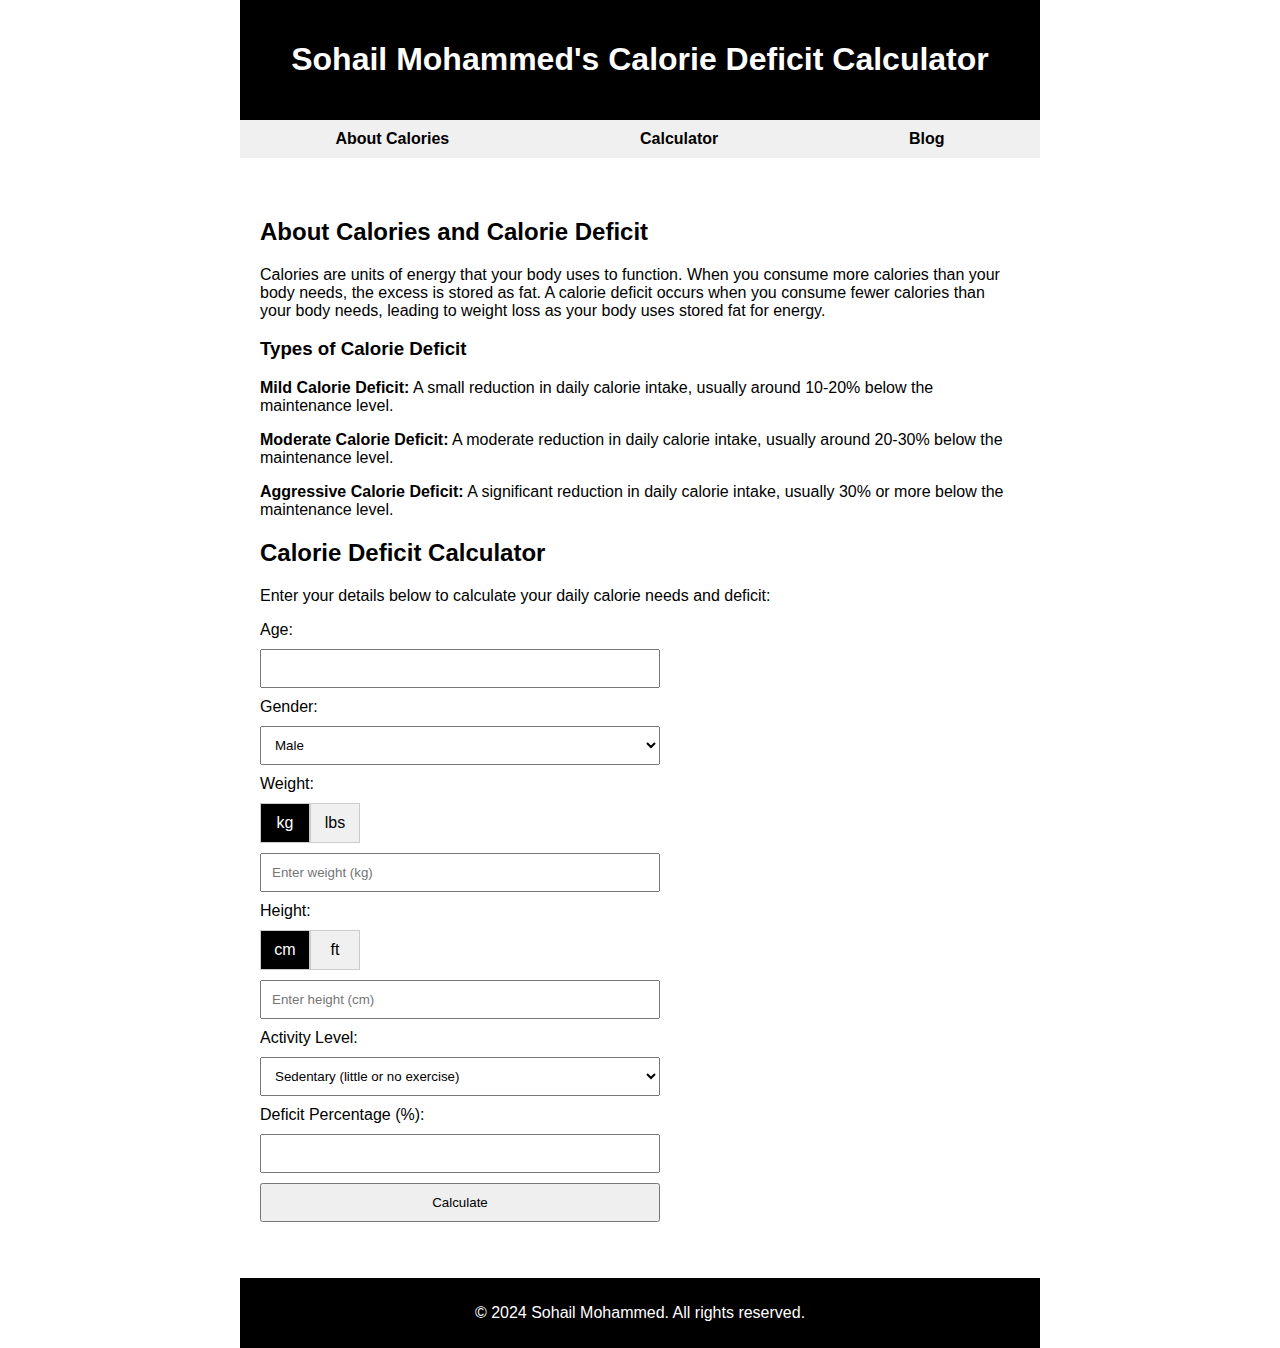
==== index.html @ b2b4bf3b "Add files via upload" ====
<!DOCTYPE html>
<html lang="en">
  <head>
    <meta charset="UTF-8" />
    <meta name="viewport" content="width=device-width, initial-scale=1.0" />
    <title>Sohail Mohammed's Calorie Deficit Calculator</title>
    <link rel="stylesheet" href="styles.css" />
  </head>
  <body>
    <header>
      <h1>Sohail Mohammed's Calorie Deficit Calculator</h1>
    </header>
    <nav>
      <a href="#about">About Calories</a>
      <a href="#calculator">Calculator</a>
      <a href="blog.html">Blog</a>
    </nav>
    <main>
      <section id="about">
        <h2>About Calories and Calorie Deficit</h2>
        <p>
          Calories are units of energy that your body uses to function. When you
          consume more calories than your body needs, the excess is stored as
          fat. A calorie deficit occurs when you consume fewer calories than
          your body needs, leading to weight loss as your body uses stored fat
          for energy.
        </p>
        <h3>Types of Calorie Deficit</h3>
        <p>
          <strong>Mild Calorie Deficit:</strong> A small reduction in daily
          calorie intake, usually around 10-20% below the maintenance level.
        </p>
        <p>
          <strong>Moderate Calorie Deficit:</strong> A moderate reduction in
          daily calorie intake, usually around 20-30% below the maintenance
          level.
        </p>
        <p>
          <strong>Aggressive Calorie Deficit:</strong> A significant reduction
          in daily calorie intake, usually 30% or more below the maintenance
          level.
        </p>
      </section>
      <section id="calculator" class="calculator">
        <h2>Calorie Deficit Calculator</h2>
        <p>
          Enter your details below to calculate your daily calorie needs and
          deficit:
        </p>
        <label for="age">Age:</label>
        <input type="number" id="age" name="age" />

        <label for="gender">Gender:</label>
        <select id="gender" name="gender">
          <option value="male">Male</option>
          <option value="female">Female</option>
        </select>

        <label for="weight">Weight:</label>
        <div class="toggle-container">
          <div
            id="kgToggle"
            class="toggle active"
            onclick="toggleWeightUnit('kg')"
          >
            kg
          </div>
          <div id="lbsToggle" class="toggle" onclick="toggleWeightUnit('lbs')">
            lbs
          </div>
        </div>
        <input
          type="number"
          id="weight"
          name="weight"
          placeholder="Enter weight"
        />

        <label for="height">Height:</label>
        <div class="toggle-container">
          <div
            id="cmToggle"
            class="toggle active"
            onclick="toggleHeightUnit('cm')"
          >
            cm
          </div>
          <div id="ftToggle" class="toggle" onclick="toggleHeightUnit('ft')">
            ft
          </div>
        </div>
        <input
          type="number"
          id="heightCm"
          name="heightCm"
          placeholder="Enter height (cm)"
        />
        <div id="heightFtInch" class="height-inputs">
          <input
            type="number"
            id="heightFt"
            name="heightFt"
            placeholder="ft"
            style="margin-right: 10px"
          />
          <input
            type="number"
            id="heightInch"
            name="heightInch"
            placeholder="inch"
          />
        </div>

        <label for="activity">Activity Level:</label>
        <select id="activity" name="activity">
          <option value="sedentary">Sedentary (little or no exercise)</option>
          <option value="light">
            Lightly active (light exercise/sports 1-3 days/week)
          </option>
          <option value="moderate">
            Moderately active (moderate exercise/sports 3-5 days/week)
          </option>
          <option value="active">
            Very active (hard exercise/sports 6-7 days a week)
          </option>
          <option value="extra">
            Super active (very hard exercise/sports & physical job)
          </option>
        </select>

        <label for="deficit">Deficit Percentage (%):</label>
        <input type="number" id="deficit" name="deficit" min="0" max="100" />
        <button onclick="calculateDeficit()">Calculate</button>
        <p id="result"></p>
      </section>
    </main>
    <footer>
      <p>&copy; 2024 Sohail Mohammed. All rights reserved.</p>
    </footer>
    <script src="script.js"></script>
  </body>
</html>
---- styles.css ----
body {
  font-family: "Arial", sans-serif;
  background-color: #fff;
  color: #000;
  margin: 0;
  padding: 0;
  display: flex;
  flex-direction: column;
  align-items: center;
}

header,
nav,
main,
footer {
  width: 100%;
  max-width: 800px;
  padding: 20px;
  box-sizing: border-box;
}

header {
  text-align: center;
  background-color: #000;
  color: #fff;
  padding: 20px 0;
}

nav {
  display: flex;
  justify-content: space-around;
  background-color: #f0f0f0;
  padding: 10px 0;
}

nav a {
  color: #000;
  text-decoration: none;
  font-weight: bold;
}

nav a:hover {
  text-decoration: underline;
}

main {
  margin-top: 20px;
}

.calculator input,
.calculator button,
.calculator select {
  display: block;
  margin: 10px 0;
  width: 100%;
  max-width: 400px;
  padding: 10px;
  box-sizing: border-box;
}

.toggle-container {
  display: flex;
  justify-content: space-between;
  width: 100px;
  margin: 10px 0;
}

.toggle {
  cursor: pointer;
  padding: 10px;
  background-color: #f0f0f0;
  border: 1px solid #ccc;
  text-align: center;
  width: 48%;
  transition: background-color 0.3s;
}

.toggle.active {
  background-color: #000;
  color: #fff;
}

.height-inputs {
  display: none;
  flex-direction: row;
}

.height-inputs.active {
  display: flex;
}

footer {
  text-align: center;
  margin-top: 20px;
  padding: 10px 0;
  background-color: #000;
  color: #fff;
}
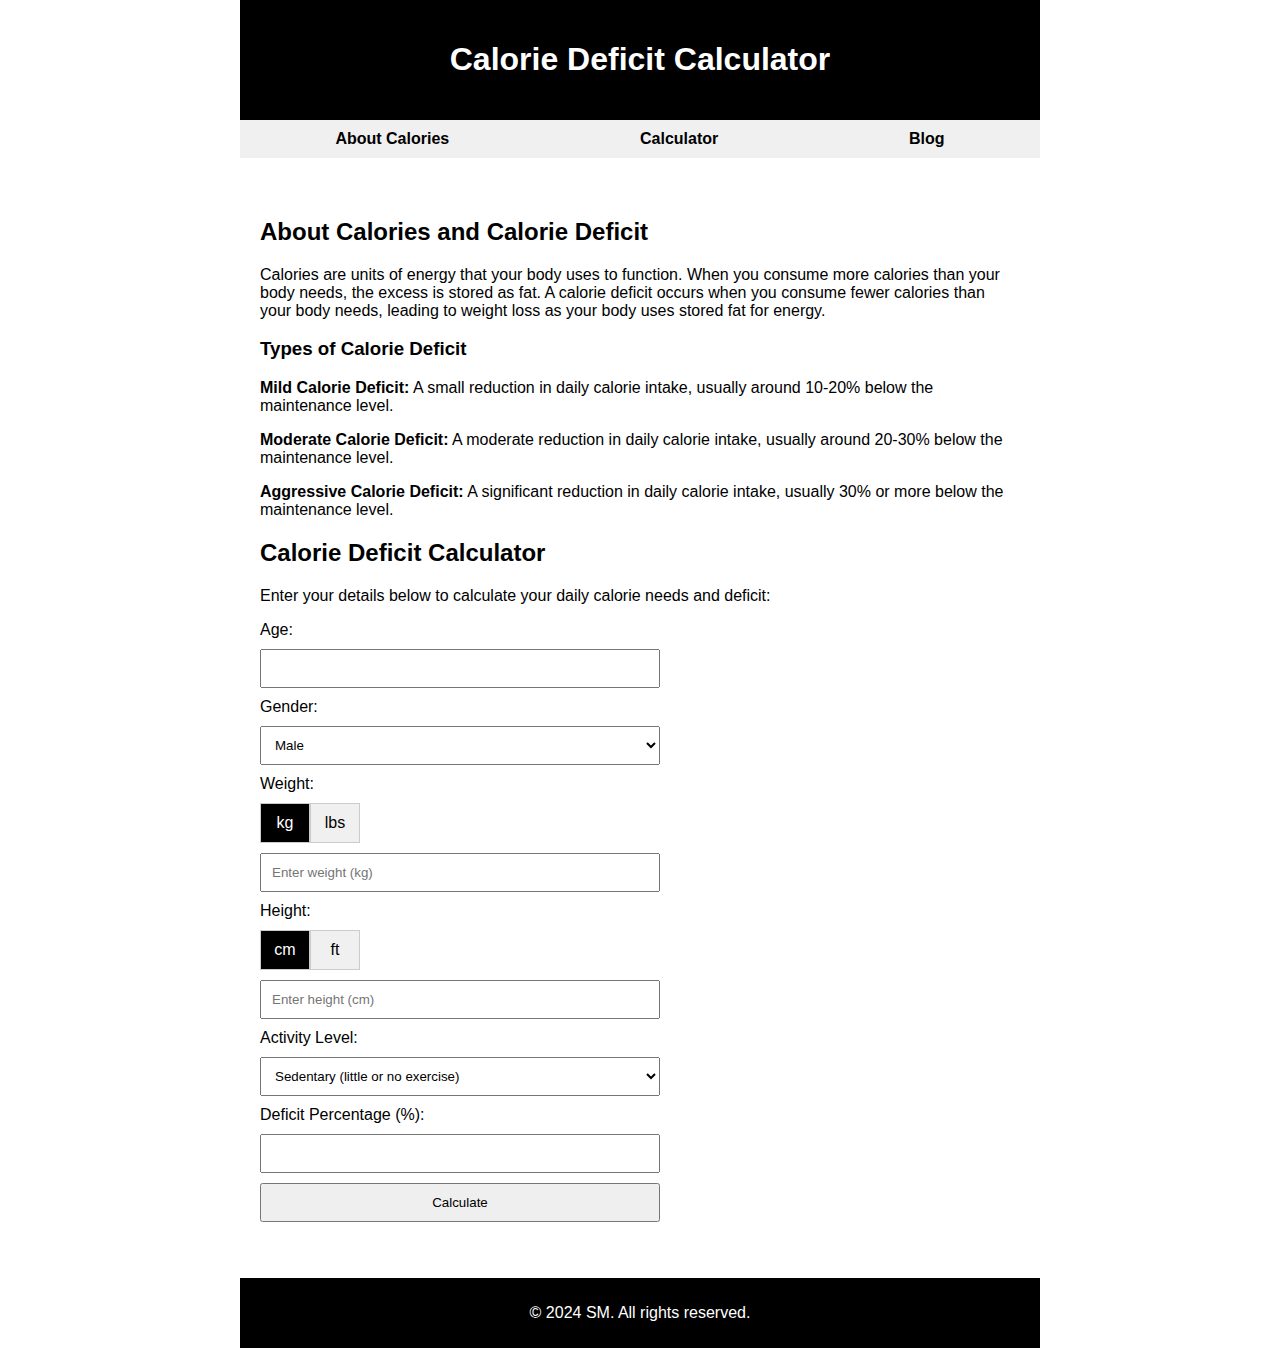
==== commit 2e68bfd1: "Update index.html" ====
--- a/index.html
+++ b/index.html
@@ -3,12 +3,12 @@
   <head>
     <meta charset="UTF-8" />
     <meta name="viewport" content="width=device-width, initial-scale=1.0" />
-    <title>Sohail Mohammed's Calorie Deficit Calculator</title>
+    <title>Calorie Deficit Calculator</title>
     <link rel="stylesheet" href="styles.css" />
   </head>
   <body>
     <header>
-      <h1>Sohail Mohammed's Calorie Deficit Calculator</h1>
+      <h1>Calorie Deficit Calculator</h1>
     </header>
     <nav>
       <a href="#about">About Calories</a>
@@ -135,8 +135,9 @@
       </section>
     </main>
     <footer>
-      <p>&copy; 2024 Sohail Mohammed. All rights reserved.</p>
+      <p>&copy; 2024 SM. All rights reserved.</p>
     </footer>
     <script src="script.js"></script>
   </body>
 </html>
+
